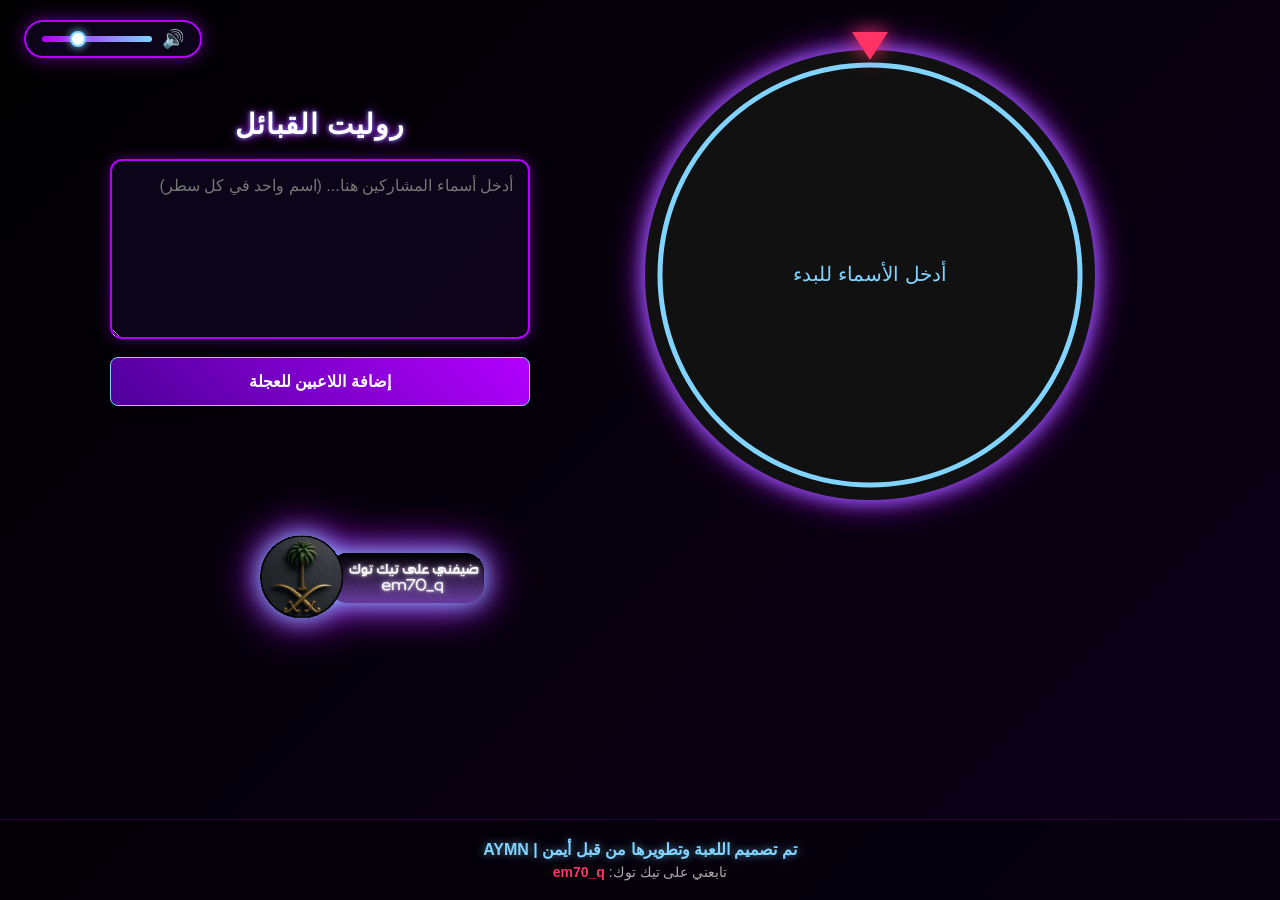
==== index.html @ 07f9f460 "Add files via upload" ====
<!DOCTYPE html>
<html lang="ar" dir="rtl">
<head>
    <meta charset="UTF-8">
    <meta name="viewport" content="width=device-width, initial-scale=1.0">
    <title>لعبة روليت القبائل الاحترافية</title>
    <link rel="stylesheet" href="style.css">
</head>
<body>
    <!-- الخلفية المتحركة (الجزيئات المتطايرة) -->
    <div class="particles" id="particles"></div>

    <!-- طبقة الإيموجي العائم (فرح / حزن) -->
    <div class="emoji-float-layer" id="emoji-float-layer"></div>

    <!-- الشعار العائم -->
    <img src="logo.png" alt="شعار اللعبة" class="floating-logo" id="floating-logo">

    <!-- متحكم مستوى الصوت -->
    <div class="volume-control" id="volume-control">
        <span class="volume-icon" id="volume-icon">🔊</span>
        <input type="range" id="volume-slider" class="volume-slider" min="0" max="100" value="70" aria-label="مستوى الصوت">
    </div>

    <main class="game-container">
        <!-- قسم العجلة -->
        <section class="wheel-section">
            <div class="wheel-wrapper">
                <div class="arrow"></div>
                <canvas id="wheel" width="450" height="450"></canvas>
                <button id="spin-btn" class="hidden" aria-label="تدوير العجلة">تدوير</button>
            </div>
        </section>

        <!-- قسم التحكم والأسماء -->
        <section class="controls-section">
            <h1 class="game-title">روليت القبائل</h1>

            <textarea id="names-input" placeholder="أدخل أسماء المشاركين هنا... (اسم واحد في كل سطر)"></textarea>

            <div class="buttons-group">
                <button id="add-btn" class="btn btn-primary">إضافة اللاعبين للعجلة</button>
                <button id="start-btn" class="btn btn-success hidden">بدء الجولة</button>
                <button id="shuffle-btn" class="btn btn-secondary hidden">إعادة ترتيب عشوائي</button>
                <button id="reset-btn" class="btn btn-danger hidden">إعادة تعيين الجميع</button>
            </div>

            <p id="player-count" class="player-count"></p>
        </section>
    </main>

    <!-- الشريط الجانبي الدائم (يظهر بعد بدء الجولة ويحتضن حقل الأسماء وزر الإضافة) -->
    <aside id="game-sidebar" class="game-sidebar hidden">
        <h3>إدارة اللاعبين</h3>
    </aside>

    <!-- نافذة القبائل (إقصاء / إرجاع) -->
    <div id="modal" class="modal" role="dialog" aria-modal="true">
        <div class="modal-content">
            <h2 id="modal-title">اختر قبيلة</h2>
            <p id="modal-subtitle" class="modal-subtitle"></p>
            <div id="tribes-container" class="tribes-grid"></div>
            <div id="modal-actions" class="modal-actions"></div>
        </div>
    </div>

    <!-- نافذة تأثيرات الفرح / الحزن -->
    <div id="effect-overlay" class="effect-overlay">
        <div id="effect-content" class="effect-content"></div>
    </div>

    <!-- نافذة إعلان الفائز النهائي -->
    <div id="winner-overlay" class="effect-overlay">
        <div class="winner-card-pro">
            <div class="trophy">🏆</div>
            <p class="winner-label">الفائز النهائي</p>
            <h2 id="winner-name"></h2>
            <div class="winner-divider"></div>
            <div class="eliminator-box">
                <p id="winner-eliminator"></p>
            </div>
            <button id="play-again-btn" class="btn btn-primary">لعبة جديدة</button>
        </div>
    </div>

    <!-- صندوق الرسائل السريعة (بديل التنبيهات الافتراضية) -->
    <div id="toast" class="toast"></div>

    <footer>
        <p class="signature">تم تصميم اللعبة وتطويرها من قبل أيمن | AYMN</p>
        <p class="tiktok">تابعني على تيك توك: <span class="username">em70_q</span></p>
    </footer>

    <script src="script.js"></script>
</body>
</html>
---- style.css ----
* {
    box-sizing: border-box;
    margin: 0;
    padding: 0;
    font-family: 'Segoe UI', Tahoma, Geneva, Verdana, sans-serif;
}

html, body {
    height: 100%;
}

body {
    background: linear-gradient(135deg, #000000, #1a0033, #000000);
    background-size: 400% 400%;
    animation: gradientBG 15s ease infinite;
    color: #80d4ff;
    min-height: 100vh;
    display: flex;
    flex-direction: column;
    align-items: center;
    justify-content: space-between;
    overflow-x: hidden;
    position: relative;
}

@keyframes gradientBG {
    0% { background-position: 0% 50%; }
    50% { background-position: 100% 50%; }
    100% { background-position: 0% 50%; }
}

.hidden { display: none !important; }

/* جزيئات الخلفية المتحركة */
.particles {
    position: fixed;
    top: 0;
    left: 0;
    width: 100%;
    height: 100%;
    pointer-events: none;
    z-index: 1;
    overflow: hidden;
}

.particle {
    position: absolute;
    bottom: -20px;
    background: rgba(128, 212, 255, 0.55);
    border-radius: 50%;
    animation: floatUp linear infinite;
    box-shadow: 0 0 6px rgba(179, 0, 255, 0.7);
}

@keyframes floatUp {
    0%   { transform: translateY(0) scale(0); opacity: 0; }
    10%  { opacity: 0.9; }
    90%  { opacity: 0.6; }
    100% { transform: translateY(-110vh) scale(1); opacity: 0; }
}

/* ============================================================
   الشعار العائم (أسفل يسار الصفحة - بحجم مكبّر 2.5x إضافية)
   ============================================================ */
.floating-logo {
    position: fixed;
    bottom: 130px;
    left: 24px;
    width: 825px;
    max-width: 55vw;
    height: auto;
    z-index: 45;
    border-radius: 50%;
    pointer-events: none;
    filter: drop-shadow(0 0 12px #80d4ff) drop-shadow(0 0 20px #b300ff);
    animation: logoFloat 4s ease-in-out infinite, logoPulse 3s ease-in-out infinite;
}

@keyframes logoFloat {
    0%, 100% { transform: translateY(0) rotate(0deg); }
    50%      { transform: translateY(-16px) rotate(2deg); }
}

@keyframes logoPulse {
    0%, 100% { filter: drop-shadow(0 0 12px #80d4ff) drop-shadow(0 0 18px #b300ff); }
    50%      { filter: drop-shadow(0 0 22px #80d4ff) drop-shadow(0 0 32px #b300ff); }
}

/* ============================================================
   طبقة الإيموجي العائم (فرح / حزن) - تظهر لمدة 3 ثوانٍ
   ============================================================ */
.emoji-float-layer {
    position: fixed;
    top: 0;
    left: 0;
    width: 100%;
    height: 100%;
    pointer-events: none;
    z-index: 250;
    overflow: hidden;
}

.floating-emoji {
    position: absolute;
    bottom: -60px;
    opacity: 0;
    animation-name: emojiFloat;
    animation-timing-function: ease-in;
    animation-fill-mode: forwards;
    filter: drop-shadow(0 0 6px rgba(0,0,0,0.4));
}

@keyframes emojiFloat {
    0%   { transform: translateY(0) translateX(0) rotate(0deg); opacity: 0; }
    12%  { opacity: 1; }
    80%  { opacity: 1; }
    100% { transform: translateY(-105vh) translateX(var(--drift, 0px)) rotate(25deg); opacity: 0; }
}

/* ============================================================
   متحكم مستوى الصوت
   ============================================================ */
.volume-control {
    position: fixed;
    top: 20px;
    left: 24px;
    display: flex;
    align-items: center;
    gap: 10px;
    background: rgba(15, 5, 30, 0.85);
    border: 2px solid #b300ff;
    border-radius: 30px;
    padding: 8px 16px;
    box-shadow: 0 0 20px rgba(179, 0, 255, 0.5);
    z-index: 60;
}

.volume-icon {
    font-size: 18px;
    line-height: 1;
}

.volume-slider {
    -webkit-appearance: none;
    appearance: none;
    width: 110px;
    height: 6px;
    border-radius: 4px;
    background: linear-gradient(90deg, #b300ff, #80d4ff);
    outline: none;
    cursor: pointer;
}

.volume-slider::-webkit-slider-thumb {
    -webkit-appearance: none;
    appearance: none;
    width: 16px;
    height: 16px;
    border-radius: 50%;
    background: #fff;
    border: 2px solid #80d4ff;
    box-shadow: 0 0 8px #80d4ff;
    cursor: pointer;
}

.volume-slider::-moz-range-thumb {
    width: 16px;
    height: 16px;
    border-radius: 50%;
    background: #fff;
    border: 2px solid #80d4ff;
    box-shadow: 0 0 8px #80d4ff;
    cursor: pointer;
    border: none;
}

@media (max-width: 900px) {
    .volume-control {
        top: 10px;
        left: 10px;
        padding: 6px 12px;
    }
    .volume-slider {
        width: 80px;
    }
}
.game-container {
    display: flex;
    flex-wrap: wrap;
    width: 92%;
    max-width: 1100px;
    margin: 30px auto;
    padding: 20px;
    gap: 40px;
    z-index: 2;
    align-items: center;
    justify-content: center;
}

/* قسم العجلة */
.wheel-section {
    flex: 1 1 450px;
    display: flex;
    justify-content: center;
    align-items: center;
}

.wheel-wrapper {
    position: relative;
    width: min(450px, 90vw);
    height: min(450px, 90vw);
}

#wheel {
    width: 100%;
    height: 100%;
    border-radius: 50%;
    box-shadow: 0 0 35px #b300ff, 0 0 18px #80d4ff;
    background-color: #111;
}

.arrow {
    position: absolute;
    top: -18px;
    left: 50%;
    transform: translateX(-50%);
    width: 0;
    height: 0;
    border-left: 18px solid transparent;
    border-right: 18px solid transparent;
    border-top: 28px solid #ff3366;
    z-index: 10;
    filter: drop-shadow(0 0 10px #ff3366);
}

#spin-btn {
    position: absolute;
    top: 50%;
    left: 50%;
    transform: translate(-50%, -50%);
    width: 90px;
    height: 90px;
    border-radius: 50%;
    background: radial-gradient(circle, #b300ff, #1a0033);
    border: 3px solid #80d4ff;
    color: #fff;
    font-size: 18px;
    font-weight: bold;
    cursor: pointer;
    box-shadow: 0 0 20px #80d4ff;
    z-index: 5;
    transition: transform 0.2s, box-shadow 0.2s, opacity 0.2s;
}

#spin-btn:hover:not(:disabled) {
    transform: translate(-50%, -50%) scale(1.08);
    box-shadow: 0 0 32px #b300ff;
}

#spin-btn:disabled {
    opacity: 0.55;
    cursor: not-allowed;
}

/* قسم التحكم */
.controls-section {
    flex: 1 1 380px;
    max-width: 420px;
    display: flex;
    flex-direction: column;
    gap: 18px;
}

.game-title {
    text-align: center;
    font-size: 28px;
    letter-spacing: 1px;
    color: #fff;
    text-shadow: 0 0 12px #b300ff, 0 0 4px #80d4ff;
}

#names-input {
    width: 100%;
    height: 180px;
    background: rgba(15, 5, 30, 0.8);
    border: 2px solid #b300ff;
    border-radius: 12px;
    color: #80d4ff;
    padding: 15px;
    font-size: 16px;
    resize: vertical;
    box-shadow: 0 0 15px rgba(179, 0, 255, 0.4);
    outline: none;
    transition: box-shadow 0.3s, border-color 0.3s, height 0.3s, font-size 0.3s;
    text-align: right;
}

#names-input:focus {
    border-color: #80d4ff;
    box-shadow: 0 0 25px rgba(128, 212, 255, 0.7);
}

.player-count {
    text-align: center;
    font-size: 14px;
    color: #b8e8ff;
    min-height: 18px;
}

.buttons-group {
    display: flex;
    flex-direction: column;
    gap: 12px;
}

/* أزرار عامة */
.btn {
    padding: 14px;
    font-size: 16px;
    font-weight: bold;
    border: none;
    border-radius: 8px;
    cursor: pointer;
    transition: transform 0.2s ease, box-shadow 0.2s ease;
    box-shadow: 0 4px 15px rgba(0,0,0,0.4);
    color: #fff;
}

.btn:disabled {
    opacity: 0.5;
    cursor: not-allowed;
    transform: none !important;
}

.btn-primary { background: linear-gradient(45deg, #4d0099, #b300ff); border: 1px solid #80d4ff; }
.btn-primary:hover:not(:disabled) { box-shadow: 0 0 20px #b300ff; transform: translateY(-2px); }

.btn-success { background: linear-gradient(45deg, #006622, #00cc44); }
.btn-success:hover:not(:disabled) { box-shadow: 0 0 20px #00cc44; transform: translateY(-2px); }

.btn-secondary { background: linear-gradient(45deg, #222, #555); border: 1px solid #80d4ff; }
.btn-secondary:hover:not(:disabled) { box-shadow: 0 0 15px #80d4ff; transform: translateY(-2px); }

.btn-danger { background: linear-gradient(45deg, #800000, #ff3333); }
.btn-danger:hover:not(:disabled) { box-shadow: 0 0 20px #ff3333; transform: translateY(-2px); }

.btn-skip {
    background: linear-gradient(45deg, #333, #666);
    border: 1px solid #80d4ff;
    width: 100%;
}
.btn-skip:hover:not(:disabled) {
    box-shadow: 0 0 16px #80d4ff;
    transform: translateY(-2px);
}

/* ============================================================
   الشريط الجانبي الدائم أثناء الجولة
   ============================================================ */
.game-sidebar {
    position: fixed;
    top: 100px;
    right: 24px;
    width: 240px;
    max-height: 65vh;
    overflow-y: auto;
    background: rgba(15, 5, 30, 0.88);
    border: 2px solid #b300ff;
    border-radius: 14px;
    padding: 16px;
    box-shadow: 0 0 25px rgba(179, 0, 255, 0.5);
    z-index: 40;
    display: flex;
    flex-direction: column;
    gap: 10px;
}

.game-sidebar h3 {
    text-align: center;
    font-size: 15px;
    color: #fff;
    text-shadow: 0 0 8px #b300ff;
    margin-bottom: 4px;
}

.game-sidebar #names-input {
    height: 120px;
    font-size: 13px;
    padding: 8px;
}

.game-sidebar #add-btn {
    padding: 10px;
    font-size: 13px;
}

/* النوافذ المنبثقة (القبائل) */
.modal {
    display: none;
    position: fixed;
    top: 0; left: 0; width: 100%; height: 100%;
    background: rgba(0,0,0,0.85);
    z-index: 100;
    justify-content: center;
    align-items: center;
    padding: 20px;
}

.modal-content {
    background: #110022;
    border: 3px solid #b300ff;
    box-shadow: 0 0 35px #b300ff;
    padding: 30px;
    border-radius: 16px;
    max-width: 620px;
    width: 100%;
    max-height: 85vh;
    overflow-y: auto;
    text-align: center;
    animation: popIn 0.25s ease;
}

@keyframes popIn {
    from { transform: scale(0.85); opacity: 0; }
    to   { transform: scale(1); opacity: 1; }
}

.modal-subtitle {
    margin-top: 8px;
    font-size: 14px;
    color: #b8e8ff;
    opacity: 0.85;
}

.tribes-grid {
    display: grid;
    grid-template-columns: repeat(auto-fill, minmax(115px, 1fr));
    gap: 15px;
    margin-top: 20px;
}

.tribe-card {
    background: #220044;
    border: 2px solid #80d4ff;
    padding: 15px 8px;
    border-radius: 8px;
    cursor: pointer;
    font-weight: bold;
    font-size: 14px;
    transition: transform 0.15s ease, background 0.15s ease, color 0.15s ease;
}

.tribe-card:hover {
    background: #80d4ff;
    color: #000;
    transform: scale(1.05);
}

.modal-actions {
    margin-top: 6px;
}

/* تأثيرات الفرح والحزن */
.effect-overlay {
    display: none;
    position: fixed;
    top: 0; left: 0; width: 100%; height: 100%;
    z-index: 200;
    justify-content: center;
    align-items: center;
    background: rgba(0,0,0,0.9);
    padding: 20px;
    text-align: center;
}

.effect-content {
    font-size: 32px;
    font-weight: bold;
    text-align: center;
    padding: 20px;
    border-radius: 12px;
    max-width: 90%;
}

.sad-effect { color: #ff3333; text-shadow: 0 0 20px #ff3333; animation: shake 0.4s infinite; }
.joy-effect { color: #00ff66; text-shadow: 0 0 20px #00ff66; animation: bounce 0.5s infinite; }

@keyframes shake {
    0%, 100% { transform: translateX(0); }
    25% { transform: translateX(-8px) rotate(-1deg); }
    75% { transform: translateX(8px) rotate(1deg); }
}

@keyframes bounce {
    0%, 100% { transform: translateY(0) scale(1); }
    50% { transform: translateY(-18px) scale(1.05); }
}

/* ============================================================
   بطاقة الفوز الاحترافية
   ============================================================ */
.winner-card-pro {
    text-align: center;
    padding: 50px 40px;
    border-radius: 22px;
    max-width: 480px;
    width: 100%;
    background: linear-gradient(160deg, rgba(26,0,51,0.97), rgba(8,0,18,0.98));
    border: 3px solid #ffd700;
    box-shadow: 0 0 50px #ffd700, 0 0 30px #b300ff inset;
    animation: popIn 0.45s ease, winnerGlow 2.6s ease-in-out infinite;
}

@keyframes winnerGlow {
    0%, 100% { box-shadow: 0 0 45px #ffd700, 0 0 25px #b300ff inset; }
    50%      { box-shadow: 0 0 80px #ffd700, 0 0 45px #b300ff inset; }
}

.trophy {
    font-size: 74px;
    margin-bottom: 6px;
    animation: bounce 1s infinite;
}

.winner-label {
    font-size: 14px;
    letter-spacing: 4px;
    color: #80d4ff;
    text-transform: uppercase;
    margin-bottom: 8px;
    opacity: 0.9;
}

#winner-name {
    font-size: 40px;
    color: #ffd700;
    text-shadow: 0 0 25px #ffd700, 0 0 10px #b300ff;
}

.winner-divider {
    width: 55%;
    height: 1px;
    margin: 20px auto;
    background: linear-gradient(90deg, transparent, #b300ff, transparent);
}

.eliminator-box {
    background: rgba(179, 0, 255, 0.12);
    border: 1px solid rgba(128, 212, 255, 0.4);
    border-radius: 10px;
    padding: 12px 16px;
    margin-bottom: 26px;
}

#winner-eliminator {
    font-size: 17px;
    color: #80d4ff;
}

/* صندوق الرسائل السريعة */
.toast {
    position: fixed;
    bottom: 90px;
    left: 50%;
    transform: translateX(-50%) translateY(20px);
    background: #1a0033;
    border: 2px solid #b300ff;
    box-shadow: 0 0 20px rgba(179,0,255,0.6);
    color: #80d4ff;
    padding: 12px 24px;
    border-radius: 10px;
    font-size: 15px;
    font-weight: bold;
    z-index: 300;
    opacity: 0;
    pointer-events: none;
    transition: opacity 0.3s ease, transform 0.3s ease;
    text-align: center;
    max-width: 90%;
}

.toast.show {
    opacity: 1;
    transform: translateX(-50%) translateY(0);
}

/* التذييل */
footer {
    width: 100%;
    text-align: center;
    padding: 20px;
    z-index: 2;
    background: rgba(0, 0, 0, 0.4);
    border-top: 1px solid rgba(179, 0, 255, 0.2);
}

.signature {
    font-size: 16px;
    font-weight: bold;
    color: #80d4ff;
    text-shadow: 0 0 8px rgba(128, 212, 255, 0.6);
}

.tiktok {
    font-size: 14px;
    margin-top: 5px;
    color: #aaa;
}

.tiktok .username {
    color: #ff3366;
    font-weight: bold;
}

/* تجاوب مع الشاشات الصغيرة */
@media (max-width: 900px) {
    .floating-logo {
        bottom: 80px;
        left: 12px;
        width: 480px;
        max-width: 65vw;
    }
    .game-sidebar {
        position: static;
        width: 100%;
        max-width: 420px;
        margin: 20px auto 0;
        top: auto;
        right: auto;
    }
}

@media (max-width: 720px) {
    .game-container {
        flex-direction: column;
        gap: 25px;
        margin: 15px auto;
    }
    .game-title { font-size: 22px; }
    .tribes-grid { grid-template-columns: repeat(2, 1fr); }
    #winner-name { font-size: 28px; }
    .effect-content { font-size: 24px; }
    .winner-card-pro { padding: 34px 22px; }
}
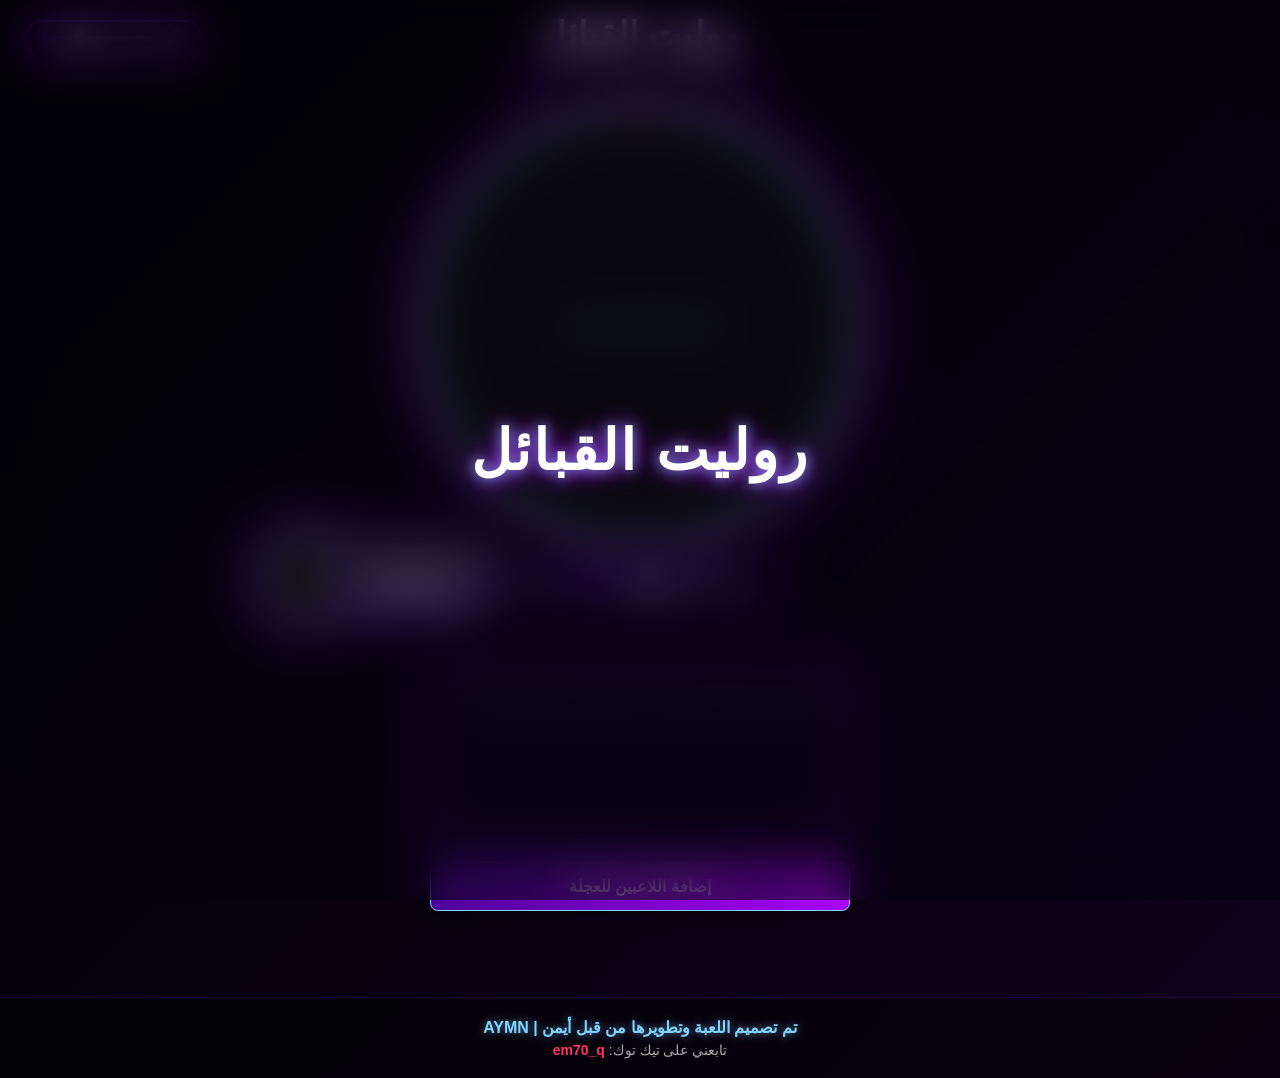
==== commit 58c7b101: "Add files via upload" ====
--- a/index.html
+++ b/index.html
@@ -7,6 +7,17 @@
     <link rel="stylesheet" href="style.css">
 </head>
 <body>
+    <!-- شاشة الافتتاح الاحترافية (تظهر عند فتح الرابط ثم تتلاشى) -->
+    <div class="intro-overlay" id="intro-overlay">
+        <h1 class="intro-title" id="intro-title">روليت القبائل</h1>
+    </div>
+
+    <!-- شريط إعلان الفائز الضخم (يظهر أعلى الشاشة فوق لوحة اللاعبين) -->
+    <div class="winner-banner" id="winner-banner">
+        <span class="winner-banner-label">🏆 الفائز</span>
+        <span class="winner-banner-name" id="winner-banner-name"></span>
+    </div>
+
     <!-- الخلفية المتحركة (الجزيئات المتطايرة) -->
     <div class="particles" id="particles"></div>
 
@@ -22,27 +33,50 @@
         <input type="range" id="volume-slider" class="volume-slider" min="0" max="100" value="70" aria-label="مستوى الصوت">
     </div>
 
+    <!-- الترويسة العلوية: عنوان اللعبة + اسم الستريمر -->
+    <header class="top-header" id="top-header">
+        <h1 class="game-title" id="game-title">روليت القبائل</h1>
+        <input
+            type="text"
+            id="streamer-name-input"
+            class="streamer-name-input"
+            placeholder="اسم الستريمر (اختياري)"
+            maxlength="24"
+            aria-label="اسم الستريمر">
+    </header>
+
+    <!-- طبقة العجلة القابلة للسحب - تظهر في منتصف الشاشة أسفل العنوان مباشرة،
+         ويمكن للستريمر سحبها لأي مكان يناسب تخطيط بثه المباشر -->
+    <div class="wheel-drag-layer" id="wheel-drag-layer">
+        <div class="wheel-wrapper">
+            <div class="arrow"></div>
+            <canvas id="wheel" width="450" height="450"></canvas>
+            <button id="spin-btn" class="hidden" aria-label="تدوير العجلة">تدوير</button>
+        </div>
+
+        <!-- متحكم تكبير/تصغير العجلة (يعمل حتى بعد بدء الجولة، ويتحرك مع العجلة) -->
+        <div class="wheel-scale-control" id="wheel-scale-control">
+            <span class="scale-icon">🔍</span>
+            <input type="range" id="wheel-scale-slider" class="wheel-scale-slider" min="60" max="150" value="100" aria-label="حجم العجلة">
+            <span class="scale-icon">🔎</span>
+        </div>
+    </div>
+
+    <!-- الشريط الجانبي الأيسر: أزرار إعادة الترتيب وإعادة التعيين -->
+    <aside id="left-controls" class="left-controls hidden">
+        <h3>أدوات التحكم</h3>
+        <button id="shuffle-btn" class="btn btn-secondary hidden">إعادة ترتيب عشوائي</button>
+        <button id="reset-btn" class="btn btn-danger hidden">إعادة تعيين الجميع</button>
+    </aside>
+
     <main class="game-container">
-        <!-- قسم العجلة -->
-        <section class="wheel-section">
-            <div class="wheel-wrapper">
-                <div class="arrow"></div>
-                <canvas id="wheel" width="450" height="450"></canvas>
-                <button id="spin-btn" class="hidden" aria-label="تدوير العجلة">تدوير</button>
-            </div>
-        </section>
-
         <!-- قسم التحكم والأسماء -->
         <section class="controls-section">
-            <h1 class="game-title">روليت القبائل</h1>
-
             <textarea id="names-input" placeholder="أدخل أسماء المشاركين هنا... (اسم واحد في كل سطر)"></textarea>
 
             <div class="buttons-group">
                 <button id="add-btn" class="btn btn-primary">إضافة اللاعبين للعجلة</button>
                 <button id="start-btn" class="btn btn-success hidden">بدء الجولة</button>
-                <button id="shuffle-btn" class="btn btn-secondary hidden">إعادة ترتيب عشوائي</button>
-                <button id="reset-btn" class="btn btn-danger hidden">إعادة تعيين الجميع</button>
             </div>
 
             <p id="player-count" class="player-count"></p>
@@ -57,6 +91,7 @@
     <!-- نافذة القبائل (إقصاء / إرجاع) -->
     <div id="modal" class="modal" role="dialog" aria-modal="true">
         <div class="modal-content">
+            <h1 id="modal-chooser-name" class="modal-chooser-name"></h1>
             <h2 id="modal-title">اختر قبيلة</h2>
             <p id="modal-subtitle" class="modal-subtitle"></p>
             <div id="tribes-container" class="tribes-grid"></div>
--- a/style.css
+++ b/style.css
@@ -30,6 +30,100 @@
 }
 
 .hidden { display: none !important; }
+
+/* ============================================================
+   شاشة الافتتاح الاحترافية (Blurred Intro Screen)
+   ============================================================ */
+.intro-overlay {
+    position: fixed;
+    inset: 0;
+    z-index: 9999;
+    display: flex;
+    align-items: center;
+    justify-content: center;
+    background: rgba(5, 0, 15, 0.55);
+    -webkit-backdrop-filter: blur(22px);
+    backdrop-filter: blur(22px);
+    transition: opacity 1s ease, -webkit-backdrop-filter 1s ease, backdrop-filter 1s ease;
+}
+
+.intro-overlay.fade-out {
+    opacity: 0;
+    -webkit-backdrop-filter: blur(0px);
+    backdrop-filter: blur(0px);
+    pointer-events: none;
+}
+
+.intro-title {
+    font-size: 56px;
+    font-weight: 800;
+    color: #fff;
+    text-align: center;
+    padding: 0 24px;
+    letter-spacing: 2px;
+    text-shadow: 0 0 28px #b300ff, 0 0 14px #80d4ff;
+    opacity: 0;
+    transform: translateY(18px) scale(0.9);
+    transition: opacity 1.1s ease, transform 1.1s cubic-bezier(0.22, 1, 0.36, 1);
+}
+
+.intro-title.show {
+    opacity: 1;
+    transform: translateY(0) scale(1);
+}
+
+@media (max-width: 720px) {
+    .intro-title { font-size: 34px; }
+}
+
+/* ============================================================
+   شريط إعلان الفائز الضخم (أعلى الشاشة، فوق لوحة اللاعبين)
+   ============================================================ */
+.winner-banner {
+    position: fixed;
+    top: 18px;
+    left: 50%;
+    z-index: 55;
+    display: flex;
+    flex-direction: column;
+    align-items: center;
+    gap: 6px;
+    opacity: 0;
+    pointer-events: none;
+    transform: translateX(-50%) translateY(-30px) scale(0.9);
+    transition: opacity 0.7s ease, transform 0.7s cubic-bezier(0.34, 1.56, 0.64, 1);
+}
+
+.winner-banner.show {
+    opacity: 1;
+    transform: translateX(-50%) translateY(0) scale(1);
+}
+
+.winner-banner-label {
+    font-size: 14px;
+    letter-spacing: 4px;
+    color: #ffd700;
+    text-transform: uppercase;
+    text-shadow: 0 0 10px rgba(255, 215, 0, 0.6);
+}
+
+.winner-banner-name {
+    font-size: 58px;
+    font-weight: 900;
+    color: #ffd700;
+    text-align: center;
+    line-height: 1.15;
+    text-shadow: 0 0 32px #ffd700, 0 0 16px #b300ff;
+}
+
+@media (max-width: 900px) {
+    .winner-banner-name { font-size: 40px; }
+}
+
+@media (max-width: 480px) {
+    .winner-banner-name { font-size: 28px; }
+    .winner-banner { top: 8px; }
+}
 
 /* جزيئات الخلفية المتحركة */
 .particles {
@@ -197,18 +291,137 @@
     justify-content: center;
 }
 
-/* قسم العجلة */
-.wheel-section {
-    flex: 1 1 450px;
-    display: flex;
-    justify-content: center;
+/* ============================================================
+   الترويسة العلوية: عنوان اللعبة + اسم الستريمر
+   ============================================================ */
+.top-header {
+    position: fixed;
+    top: 14px;
+    left: 50%;
+    transform: translateX(-50%);
+    z-index: 50;
+    display: flex;
+    flex-direction: column;
     align-items: center;
+    gap: 10px;
+    text-align: center;
+    padding: 0 16px;
+    max-width: 90vw;
+}
+
+.streamer-name-input {
+    background: rgba(15, 5, 30, 0.85);
+    border: 2px solid #b300ff;
+    border-radius: 24px;
+    color: #80d4ff;
+    padding: 8px 20px;
+    font-size: 14px;
+    text-align: center;
+    outline: none;
+    width: 240px;
+    max-width: 60vw;
+    box-shadow: 0 0 14px rgba(179, 0, 255, 0.4);
+    transition: box-shadow 0.3s, border-color 0.3s;
+}
+
+.streamer-name-input:focus {
+    border-color: #80d4ff;
+    box-shadow: 0 0 22px rgba(128, 212, 255, 0.65);
+}
+
+.streamer-name-input::placeholder {
+    color: rgba(128, 212, 255, 0.55);
+}
+
+/* ============================================================
+   طبقة العجلة القابلة للسحب - تظهر في منتصف الشاشة أسفل الترويسة
+   مباشرة، وتتحول إلى تموضع "fixed" بالبكسل فور أول عملية سحب حتى
+   يمكن للستريمر وضعها في أي مكان يناسب تخطيط بثه المباشر
+   ============================================================ */
+.wheel-drag-layer {
+    display: flex;
+    flex-direction: column;
+    align-items: center;
+    width: fit-content;
+    margin: 100px auto 10px;
+    z-index: 8;
+    cursor: grab;
+    user-select: none;
+}
+
+.wheel-drag-layer.is-fixed {
+    z-index: 20;
+}
+
+.wheel-drag-layer.dragging {
+    cursor: grabbing;
 }
 
 .wheel-wrapper {
     position: relative;
     width: min(450px, 90vw);
     height: min(450px, 90vw);
+    transform-origin: center center;
+    transition: transform 0.25s ease;
+}
+
+/* ============================================================
+   متحكم تكبير/تصغير العجلة المباشر (يعمل أثناء البث والجولة الجارية)
+   ============================================================ */
+.wheel-scale-control {
+    display: flex;
+    align-items: center;
+    gap: 10px;
+    margin-top: 18px;
+    background: rgba(15, 5, 30, 0.85);
+    border: 2px solid #b300ff;
+    border-radius: 30px;
+    padding: 8px 18px;
+    box-shadow: 0 0 20px rgba(179, 0, 255, 0.5);
+    z-index: 6;
+}
+
+.scale-icon {
+    font-size: 16px;
+    line-height: 1;
+}
+
+.wheel-scale-slider {
+    -webkit-appearance: none;
+    appearance: none;
+    width: 160px;
+    height: 6px;
+    border-radius: 4px;
+    background: linear-gradient(90deg, #b300ff, #80d4ff);
+    outline: none;
+    cursor: pointer;
+}
+
+.wheel-scale-slider::-webkit-slider-thumb {
+    -webkit-appearance: none;
+    appearance: none;
+    width: 16px;
+    height: 16px;
+    border-radius: 50%;
+    background: #fff;
+    border: 2px solid #80d4ff;
+    box-shadow: 0 0 8px #80d4ff;
+    cursor: pointer;
+}
+
+.wheel-scale-slider::-moz-range-thumb {
+    width: 16px;
+    height: 16px;
+    border-radius: 50%;
+    background: #fff;
+    border: 2px solid #80d4ff;
+    box-shadow: 0 0 8px #80d4ff;
+    cursor: pointer;
+    border: none;
+}
+
+@media (max-width: 900px) {
+    .wheel-scale-slider { width: 110px; }
 }
 
 #wheel {
@@ -273,10 +486,10 @@
 
 .game-title {
     text-align: center;
-    font-size: 28px;
+    font-size: 34px;
     letter-spacing: 1px;
     color: #fff;
-    text-shadow: 0 0 12px #b300ff, 0 0 4px #80d4ff;
+    text-shadow: 0 0 16px #b300ff, 0 0 6px #80d4ff;
 }
 
 #names-input {
@@ -355,6 +568,33 @@
 }
 
 /* ============================================================
+   الشريط الجانبي الأيسر - أزرار إعادة الترتيب وإعادة التعيين
+   ============================================================ */
+.left-controls {
+    position: fixed;
+    top: 110px;
+    left: 24px;
+    width: 230px;
+    background: rgba(15, 5, 30, 0.88);
+    border: 2px solid #b300ff;
+    border-radius: 14px;
+    padding: 16px;
+    box-shadow: 0 0 25px rgba(179, 0, 255, 0.5);
+    z-index: 40;
+    display: flex;
+    flex-direction: column;
+    gap: 12px;
+}
+
+.left-controls h3 {
+    text-align: center;
+    font-size: 15px;
+    color: #fff;
+    text-shadow: 0 0 8px #b300ff;
+    margin-bottom: 4px;
+}
+
+/* ============================================================
    الشريط الجانبي الدائم أثناء الجولة
    ============================================================ */
 .game-sidebar {
@@ -410,14 +650,33 @@
     background: #110022;
     border: 3px solid #b300ff;
     box-shadow: 0 0 35px #b300ff;
-    padding: 30px;
-    border-radius: 16px;
-    max-width: 620px;
+    padding: 38px;
+    border-radius: 18px;
+    max-width: 780px;
     width: 100%;
-    max-height: 85vh;
+    max-height: 88vh;
     overflow-y: auto;
     text-align: center;
     animation: popIn 0.25s ease;
+}
+
+.modal-chooser-name {
+    font-size: 44px;
+    font-weight: 900;
+    color: #ffd700;
+    text-shadow: 0 0 30px #ffd700, 0 0 16px #b300ff, 0 0 6px #80d4ff;
+    letter-spacing: 1px;
+    margin-bottom: 10px;
+    line-height: 1.15;
+}
+
+.modal-chooser-name:empty {
+    display: none;
+    margin-bottom: 0;
+}
+
+#modal-title {
+    font-size: 26px;
 }
 
 @keyframes popIn {
@@ -434,19 +693,19 @@
 
 .tribes-grid {
     display: grid;
-    grid-template-columns: repeat(auto-fill, minmax(115px, 1fr));
-    gap: 15px;
-    margin-top: 20px;
+    grid-template-columns: repeat(auto-fill, minmax(150px, 1fr));
+    gap: 18px;
+    margin-top: 22px;
 }
 
 .tribe-card {
     background: #220044;
     border: 2px solid #80d4ff;
-    padding: 15px 8px;
-    border-radius: 8px;
+    padding: 22px 12px;
+    border-radius: 10px;
     cursor: pointer;
     font-weight: bold;
-    font-size: 14px;
+    font-size: 17px;
     transition: transform 0.15s ease, background 0.15s ease, color 0.15s ease;
 }
 
@@ -628,6 +887,24 @@
         top: auto;
         right: auto;
     }
+    .left-controls {
+        position: static;
+        width: 100%;
+        max-width: 420px;
+        margin: 16px auto 0;
+        top: auto;
+        left: auto;
+    }
+    .wheel-drag-layer:not(.is-fixed) {
+        margin-top: 150px;
+    }
+}
+
+@media (max-width: 480px) {
+    .top-header { top: 8px; }
+    .game-title { font-size: 24px; }
+    .streamer-name-input { font-size: 13px; padding: 7px 14px; width: 200px; }
+    .modal-chooser-name { font-size: 30px; }
 }
 
 @media (max-width: 720px) {
@@ -637,7 +914,9 @@
         margin: 15px auto;
     }
     .game-title { font-size: 22px; }
-    .tribes-grid { grid-template-columns: repeat(2, 1fr); }
+    .tribes-grid { grid-template-columns: repeat(2, 1fr); gap: 12px; }
+    .tribe-card { padding: 16px 8px; font-size: 15px; }
+    .modal-content { padding: 24px; }
     #winner-name { font-size: 28px; }
     .effect-content { font-size: 24px; }
     .winner-card-pro { padding: 34px 22px; }
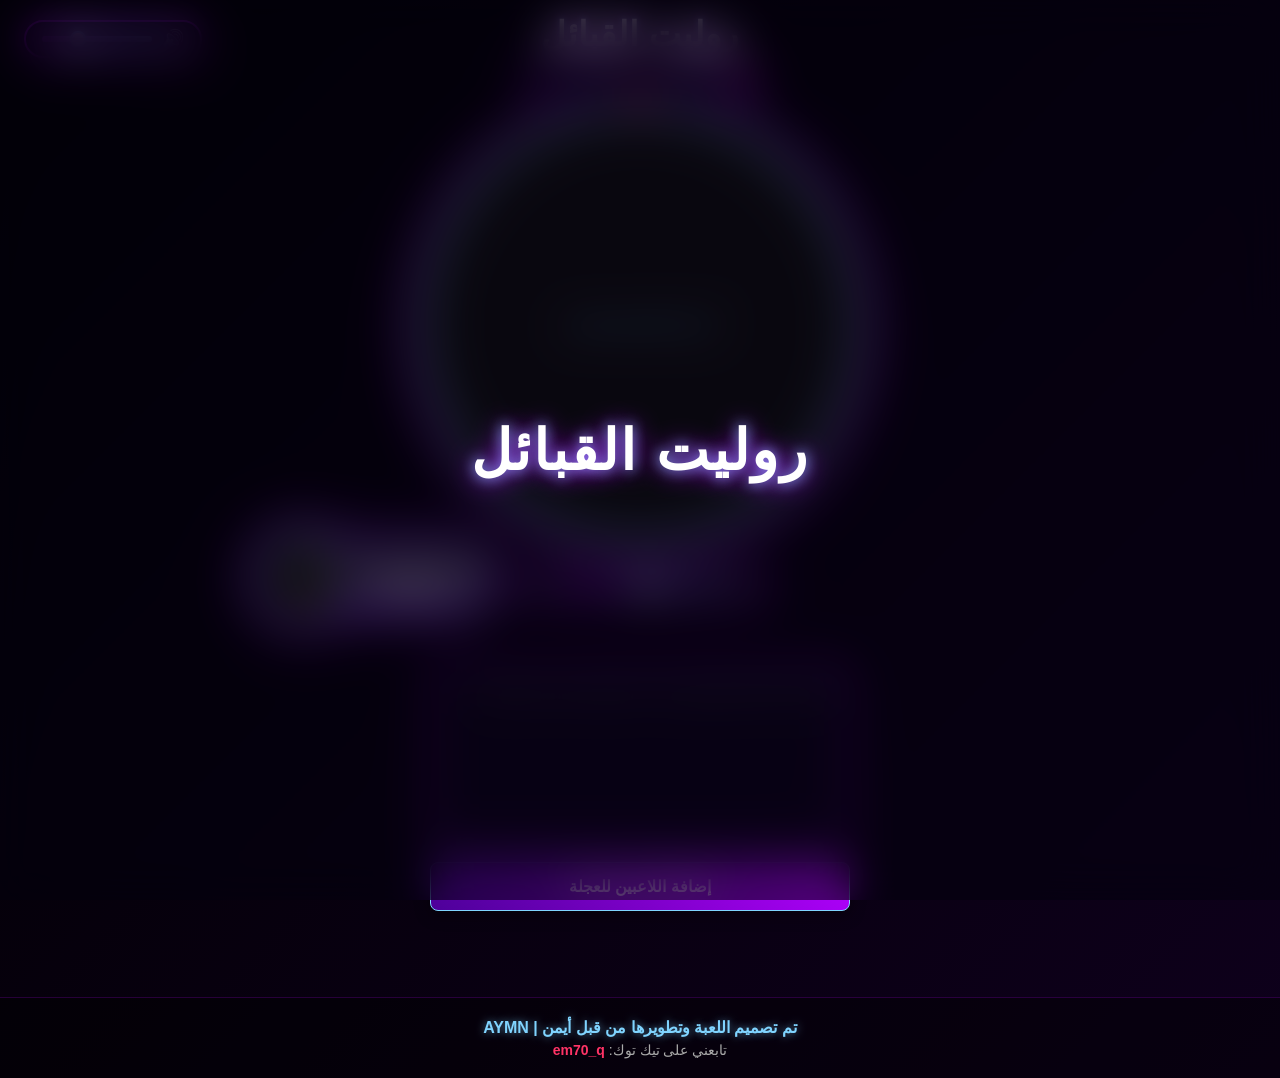
==== commit e089ea37: "Add files via upload" ====
--- a/index.html
+++ b/index.html
@@ -4,6 +4,9 @@
     <meta charset="UTF-8">
     <meta name="viewport" content="width=device-width, initial-scale=1.0">
     <title>لعبة روليت القبائل الاحترافية</title>
+    <link rel="preconnect" href="https://fonts.googleapis.com">
+    <link rel="preconnect" href="https://fonts.gstatic.com" crossorigin>
+    <link href="https://fonts.googleapis.com/css2?family=Audiowide&display=swap" rel="stylesheet">
     <link rel="stylesheet" href="style.css">
 </head>
 <body>
@@ -24,6 +27,9 @@
     <!-- طبقة الإيموجي العائم (فرح / حزن) -->
     <div class="emoji-float-layer" id="emoji-float-layer"></div>
 
+    <!-- طبقة فقاعات الاحتفال بالفائز -->
+    <div class="bubbles-layer" id="bubbles-layer"></div>
+
     <!-- الشعار العائم -->
     <img src="logo.png" alt="شعار اللعبة" class="floating-logo" id="floating-logo">
 
@@ -36,13 +42,16 @@
     <!-- الترويسة العلوية: عنوان اللعبة + اسم الستريمر -->
     <header class="top-header" id="top-header">
         <h1 class="game-title" id="game-title">روليت القبائل</h1>
-        <input
-            type="text"
-            id="streamer-name-input"
-            class="streamer-name-input"
-            placeholder="اسم الستريمر (اختياري)"
-            maxlength="24"
-            aria-label="اسم الستريمر">
+        <div class="streamer-name-wrapper" id="streamer-name-wrapper">
+            <input
+                type="text"
+                id="streamer-name-input"
+                class="streamer-name-input"
+                placeholder="اسم الستريمر (اختياري)"
+                maxlength="24"
+                aria-label="اسم الستريمر">
+            <button type="button" id="streamer-name-close" class="streamer-name-close" aria-label="إغلاق">&times;</button>
+        </div>
     </header>
 
     <!-- طبقة العجلة القابلة للسحب - تظهر في منتصف الشاشة أسفل العنوان مباشرة،
--- a/style.css
+++ b/style.css
@@ -309,6 +309,22 @@
     max-width: 90vw;
 }
 
+/* حاوية حقل اسم الستريمر + زر الإغلاق (X)
+   نُخفي هذه الحاوية بالشفافية (opacity) فقط بدل display:none، حتى تبقى
+   مساحتها محجوزة داخل .top-header ولا يتحرك العنوان أو أي عنصر آخر
+   في الصفحة عند إخفائها */
+.streamer-name-wrapper {
+    position: relative;
+    display: inline-flex;
+    transition: opacity 0.45s ease, transform 0.45s ease;
+}
+
+.streamer-name-wrapper.dismissed {
+    opacity: 0;
+    pointer-events: none;
+    transform: translateY(-6px) scale(0.97);
+}
+
 .streamer-name-input {
     background: rgba(15, 5, 30, 0.85);
     border: 2px solid #b300ff;
@@ -331,6 +347,76 @@
 
 .streamer-name-input::placeholder {
     color: rgba(128, 212, 255, 0.55);
+}
+
+/* زر الإغلاق (X) العائم بأعلى-يمين حقل اسم الستريمر، بلمسة نيون
+   بنفسجي/وردي متناسقة مع هوية الحاوية */
+.streamer-name-close {
+    position: absolute;
+    top: 4px;
+    right: 6px;
+    width: 20px;
+    height: 20px;
+    display: flex;
+    align-items: center;
+    justify-content: center;
+    background: rgba(20, 5, 35, 0.9);
+    border: 1px solid #ff2ee6;
+    border-radius: 50%;
+    color: #ff2ee6;
+    font-size: 13px;
+    line-height: 1;
+    cursor: pointer;
+    padding: 0;
+    box-shadow: 0 0 8px #ff2ee6, 0 0 4px #b300ff;
+    transition: box-shadow 0.25s ease, transform 0.2s ease, color 0.25s ease;
+    z-index: 2;
+}
+
+.streamer-name-close:hover {
+    box-shadow: 0 0 14px #ff2ee6, 0 0 9px #b300ff;
+    transform: scale(1.15);
+    color: #fff;
+}
+
+/* اسم الستريمر داخل العنوان - خط مميز يفصله بصرياً عن العنوان الرئيسي */
+.streamer-name-highlight {
+    font-family: 'Audiowide', 'Segoe UI', cursive;
+    color: #ff2ee6;
+    text-shadow: 0 0 12px #ff2ee6, 0 0 22px #b300ff, 0 0 4px #fff;
+    letter-spacing: 1px;
+}
+
+/* ============================================================
+   طبقة فقاعات الاحتفال بالفائز
+   ============================================================ */
+.bubbles-layer {
+    position: fixed;
+    top: 0;
+    left: 0;
+    width: 100%;
+    height: 100%;
+    pointer-events: none;
+    z-index: 210;
+    overflow: hidden;
+}
+
+.celebration-bubble {
+    position: absolute;
+    bottom: -60px;
+    border-radius: 50%;
+    background: radial-gradient(circle at 32% 28%, rgba(255,255,255,0.85), rgba(128,212,255,0.35) 45%, rgba(179,0,255,0.25) 100%);
+    border: 1px solid rgba(255, 255, 255, 0.5);
+    box-shadow: 0 0 10px rgba(128, 212, 255, 0.6), inset 0 0 8px rgba(255,255,255,0.5);
+    animation-name: bubbleRise;
+    animation-timing-function: ease-in;
+    animation-fill-mode: forwards;
+}
+
+@keyframes bubbleRise {
+    0%   { transform: translateX(0) translateY(0) scale(0.6); opacity: 0; }
+    10%  { opacity: 0.9; }
+    100% { transform: translateX(var(--bubble-drift, 0px)) translateY(-115vh) scale(1); opacity: 0; }
 }
 
 /* ============================================================
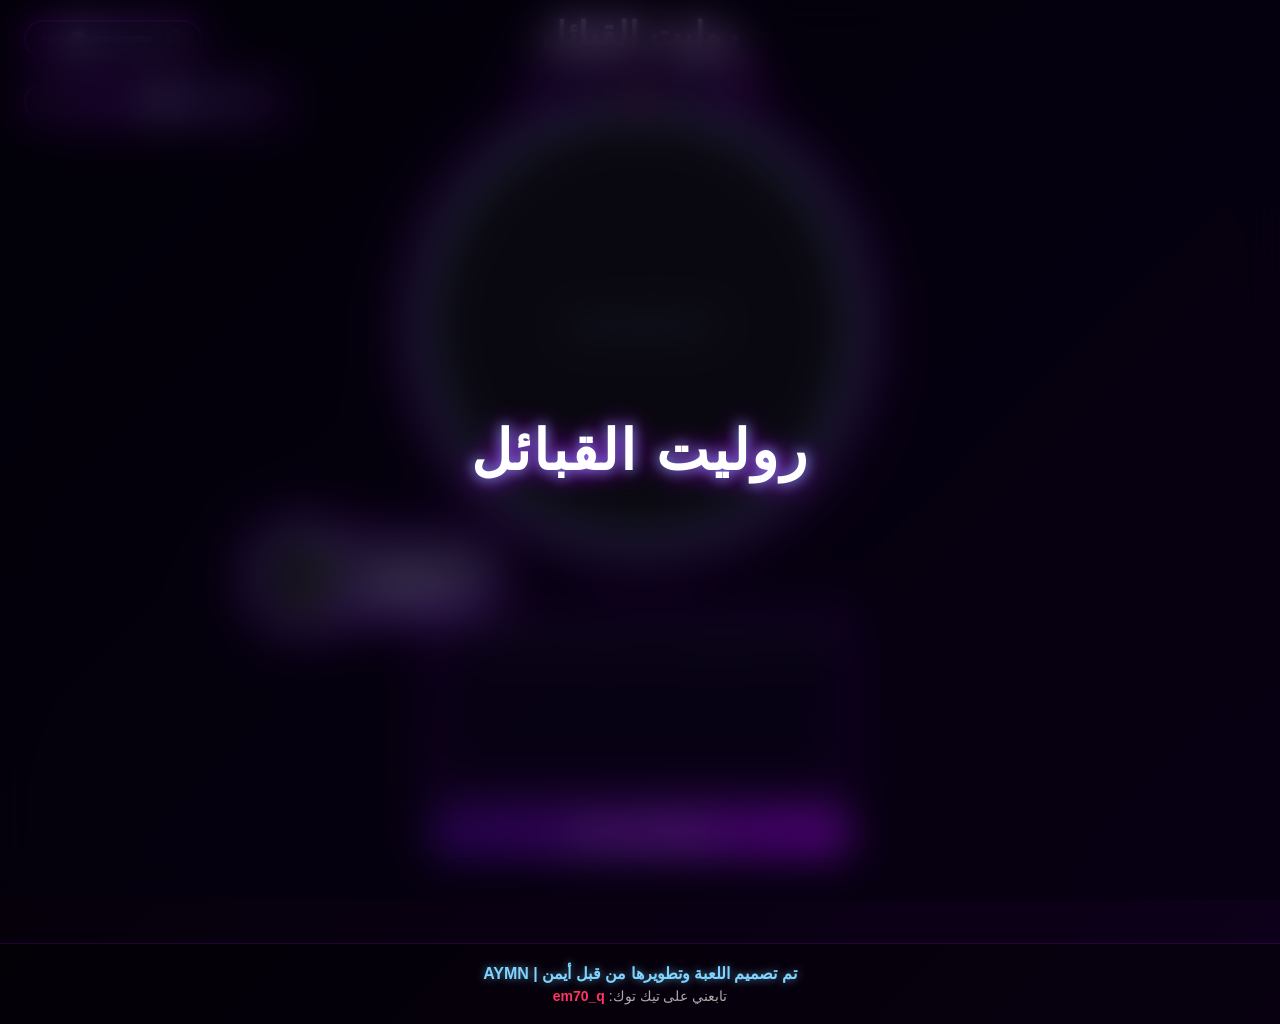
==== commit 4a49b849: "Add files via upload" ====
--- a/index.html
+++ b/index.html
@@ -39,6 +39,13 @@
         <input type="range" id="volume-slider" class="volume-slider" min="0" max="100" value="70" aria-label="مستوى الصوت">
     </div>
 
+    <!-- متحكم تكبير/تصغير العجلة - ثابت أسفل متحكم الصوت مباشرة في الزاوية العلوية -->
+    <div class="wheel-scale-control" id="wheel-scale-control">
+        <span class="scale-icon">🔍</span>
+        <input type="range" id="wheel-scale-slider" class="wheel-scale-slider" min="60" max="150" value="100" aria-label="حجم العجلة">
+        <span class="scale-icon">🔎</span>
+    </div>
+
     <!-- الترويسة العلوية: عنوان اللعبة + اسم الستريمر -->
     <header class="top-header" id="top-header">
         <h1 class="game-title" id="game-title">روليت القبائل</h1>
@@ -61,13 +68,6 @@
             <div class="arrow"></div>
             <canvas id="wheel" width="450" height="450"></canvas>
             <button id="spin-btn" class="hidden" aria-label="تدوير العجلة">تدوير</button>
-        </div>
-
-        <!-- متحكم تكبير/تصغير العجلة (يعمل حتى بعد بدء الجولة، ويتحرك مع العجلة) -->
-        <div class="wheel-scale-control" id="wheel-scale-control">
-            <span class="scale-icon">🔍</span>
-            <input type="range" id="wheel-scale-slider" class="wheel-scale-slider" min="60" max="150" value="100" aria-label="حجم العجلة">
-            <span class="scale-icon">🔎</span>
         </div>
     </div>
 
@@ -92,9 +92,10 @@
         </section>
     </main>
 
-    <!-- الشريط الجانبي الدائم (يظهر بعد بدء الجولة ويحتضن حقل الأسماء وزر الإضافة) -->
+    <!-- الشريط الجانبي الدائم (يظهر بعد إضافة اللاعبين ويحتضن قائمة اللاعبين الحية + حقل الأسماء وزر الإضافة) -->
     <aside id="game-sidebar" class="game-sidebar hidden">
         <h3>إدارة اللاعبين</h3>
+        <ul id="player-list-items" class="player-list-items"></ul>
     </aside>
 
     <!-- نافذة القبائل (إقصاء / إرجاع) -->
--- a/style.css
+++ b/style.css
@@ -455,16 +455,18 @@
    متحكم تكبير/تصغير العجلة المباشر (يعمل أثناء البث والجولة الجارية)
    ============================================================ */
 .wheel-scale-control {
+    position: fixed;
+    top: 84px;
+    left: 24px;
     display: flex;
     align-items: center;
     gap: 10px;
-    margin-top: 18px;
     background: rgba(15, 5, 30, 0.85);
     border: 2px solid #b300ff;
     border-radius: 30px;
     padding: 8px 18px;
     box-shadow: 0 0 20px rgba(179, 0, 255, 0.5);
-    z-index: 6;
+    z-index: 60;
 }
 
 .scale-icon {
@@ -507,6 +509,11 @@
 }
 
 @media (max-width: 900px) {
+    .wheel-scale-control {
+        top: 60px;
+        left: 10px;
+        padding: 6px 12px;
+    }
     .wheel-scale-slider { width: 110px; }
 }
 
@@ -720,6 +727,79 @@
     font-size: 13px;
 }
 
+/* ============================================================
+   قائمة اللاعبين الحية داخل الشريط الجانبي (مع زر حذف لكل لاعب)
+   ============================================================ */
+.player-list-items {
+    list-style: none;
+    display: flex;
+    flex-direction: column;
+    gap: 8px;
+    max-height: 260px;
+    overflow-y: auto;
+    padding: 0 2px 0 0;
+    margin: 0;
+}
+
+.player-list-items::-webkit-scrollbar {
+    width: 6px;
+}
+
+.player-list-items::-webkit-scrollbar-thumb {
+    background: #80d4ff;
+    border-radius: 4px;
+}
+
+.player-list-item {
+    display: flex;
+    align-items: center;
+    justify-content: space-between;
+    gap: 8px;
+    background: rgba(128, 212, 255, 0.08);
+    border: 1px solid rgba(128, 212, 255, 0.35);
+    border-radius: 8px;
+    padding: 6px 10px;
+    animation: popIn 0.2s ease;
+}
+
+.player-list-item-name {
+    font-size: 13px;
+    overflow: hidden;
+    text-overflow: ellipsis;
+    white-space: nowrap;
+}
+
+.player-list-delete-btn {
+    flex-shrink: 0;
+    width: 22px;
+    height: 22px;
+    border-radius: 50%;
+    border: 1px solid #ff4d6d;
+    background: transparent;
+    color: #ff4d6d;
+    font-size: 13px;
+    line-height: 1;
+    cursor: pointer;
+    display: flex;
+    align-items: center;
+    justify-content: center;
+    transition: background 0.15s ease, color 0.15s ease, transform 0.15s ease;
+}
+
+.player-list-delete-btn:hover {
+    background: #ff4d6d;
+    color: #fff;
+    transform: scale(1.1);
+}
+
+.player-list-empty {
+    text-align: center;
+    font-size: 12px;
+    color: #b8e8ff;
+    opacity: 0.7;
+    padding: 6px 0;
+}
+
 /* النوافذ المنبثقة (القبائل) */
 .modal {
     display: none;
@@ -803,6 +883,34 @@
 
 .modal-actions {
     margin-top: 6px;
+}
+
+/* ============================================================
+   نافذة إرجاع اللاعب - خلفية خضراء مميزة لتمييزها فوراً عن نافذة الإقصاء
+   ============================================================ */
+.modal.reentry-modal .modal-content {
+    background: #052e17;
+    border-color: #22c55e;
+    box-shadow: 0 0 35px #22c55e;
+}
+
+.modal.reentry-modal .modal-subtitle {
+    color: #bbf7d0;
+}
+
+.modal.reentry-modal .tribe-card {
+    border-color: #22c55e;
+}
+
+.modal.reentry-modal .tribe-card:hover {
+    background: #22c55e;
+    color: #04160c;
+}
+
+/* الفتحة الإضافية في الأسفل - تبدو الآن كبطاقة قبيلة عادية تماماً (بأسم
+   قبيلة عشوائي) دون أي تمييز بصري، حتى لا تكشف أنها فتحة "بلا أحد خلفها" */
+.reentry-empty-card {
+    /* لا فرق بصري متعمد عن .tribe-card - القاعدة موجودة فقط كمرجع مستقبلي */
 }
 
 /* تأثيرات الفرح والحزن */
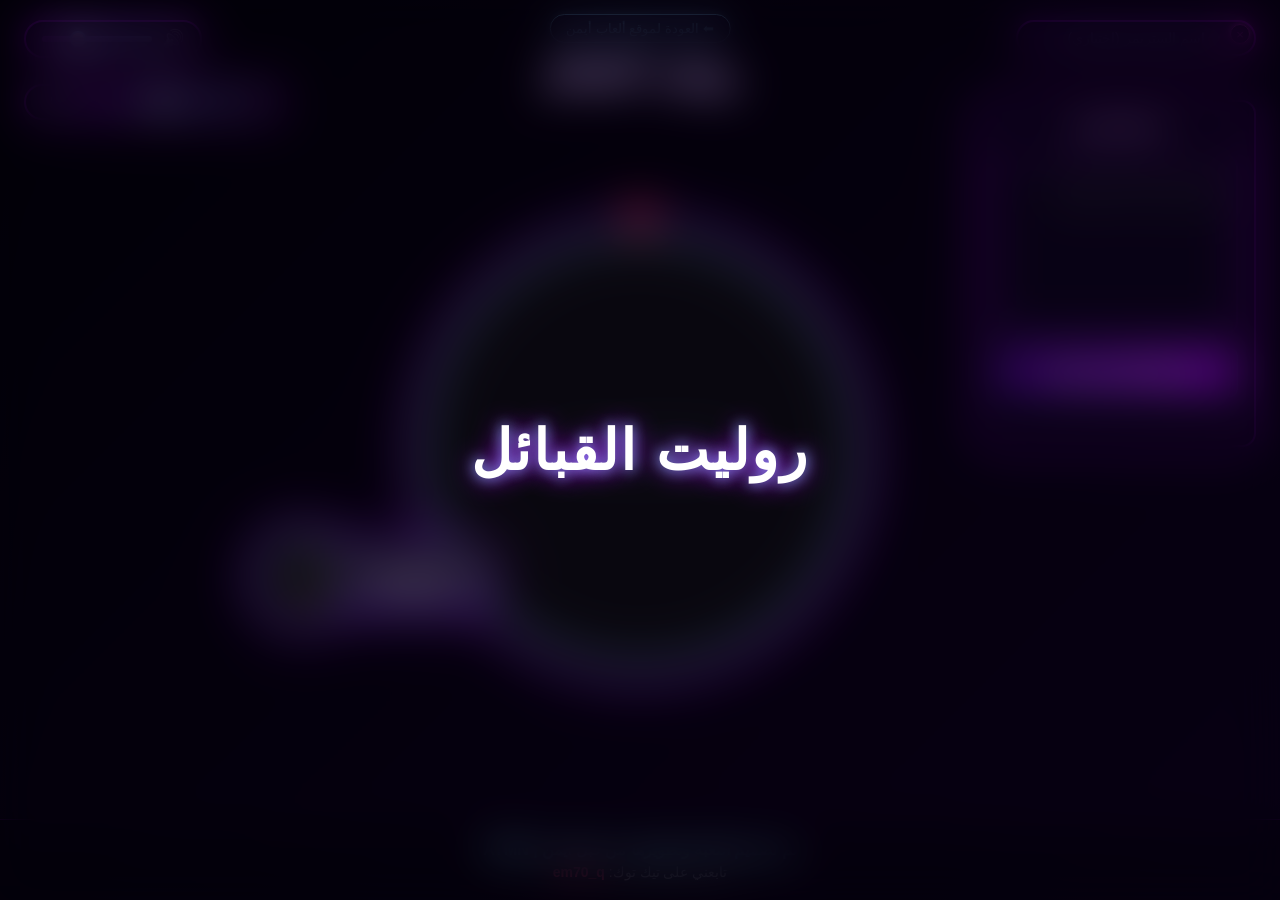
==== commit 61bc43fd: "Add files via upload" ====
--- a/index.html
+++ b/index.html
@@ -48,18 +48,21 @@
 
     <!-- الترويسة العلوية: عنوان اللعبة + اسم الستريمر -->
     <header class="top-header" id="top-header">
+        <a href="https://ayman-games.vercel.app/" target="_blank" rel="noopener" class="back-to-games-link">⬅ العودة لموقع ألعاب أيمن</a>
         <h1 class="game-title" id="game-title">روليت القبائل</h1>
-        <div class="streamer-name-wrapper" id="streamer-name-wrapper">
-            <input
-                type="text"
-                id="streamer-name-input"
-                class="streamer-name-input"
-                placeholder="اسم الستريمر (اختياري)"
-                maxlength="24"
-                aria-label="اسم الستريمر">
-            <button type="button" id="streamer-name-close" class="streamer-name-close" aria-label="إغلاق">&times;</button>
-        </div>
     </header>
+
+    <!-- حقل اسم الستريمر - ثابت في الزاوية العلوية اليمنى من الشاشة -->
+    <div class="streamer-name-wrapper" id="streamer-name-wrapper">
+        <input
+            type="text"
+            id="streamer-name-input"
+            class="streamer-name-input"
+            placeholder="اسم الستريمر (اختياري)"
+            maxlength="24"
+            aria-label="اسم الستريمر">
+        <button type="button" id="streamer-name-close" class="streamer-name-close" aria-label="إغلاق">&times;</button>
+    </div>
 
     <!-- طبقة العجلة القابلة للسحب - تظهر في منتصف الشاشة أسفل العنوان مباشرة،
          ويمكن للستريمر سحبها لأي مكان يناسب تخطيط بثه المباشر -->
@@ -81,6 +84,7 @@
     <main class="game-container">
         <!-- قسم التحكم والأسماء -->
         <section class="controls-section">
+            <h3 class="controls-section-title">إضافة اللاعبين</h3>
             <textarea id="names-input" placeholder="أدخل أسماء المشاركين هنا... (اسم واحد في كل سطر)"></textarea>
 
             <div class="buttons-group">
@@ -101,6 +105,7 @@
     <!-- نافذة القبائل (إقصاء / إرجاع) -->
     <div id="modal" class="modal" role="dialog" aria-modal="true">
         <div class="modal-content">
+            <button type="button" id="modal-close-btn" class="modal-close-btn" aria-label="إغلاق نافذة اختيار القبيلة">&times;</button>
             <h1 id="modal-chooser-name" class="modal-chooser-name"></h1>
             <h2 id="modal-title">اختر قبيلة</h2>
             <p id="modal-subtitle" class="modal-subtitle"></p>
--- a/style.css
+++ b/style.css
@@ -279,16 +279,11 @@
     }
 }
 .game-container {
-    display: flex;
-    flex-wrap: wrap;
-    width: 92%;
-    max-width: 1100px;
-    margin: 30px auto;
-    padding: 20px;
-    gap: 40px;
+    display: block;
+    width: auto;
+    margin: 0;
+    padding: 0;
     z-index: 2;
-    align-items: center;
-    justify-content: center;
 }
 
 /* ============================================================
@@ -314,9 +309,35 @@
    مساحتها محجوزة داخل .top-header ولا يتحرك العنوان أو أي عنصر آخر
    في الصفحة عند إخفائها */
 .streamer-name-wrapper {
-    position: relative;
+    position: fixed;
+    top: 20px;
+    right: 24px;
+    z-index: 60;
     display: inline-flex;
     transition: opacity 0.45s ease, transform 0.45s ease;
+}
+
+/* ============================================================
+   رابط العودة إلى موقع ألعاب أيمن (أعلى الصفحة، فوق العنوان)
+   ============================================================ */
+.back-to-games-link {
+    display: inline-block;
+    background: rgba(15, 5, 30, 0.85);
+    border: 1px solid #80d4ff;
+    border-radius: 20px;
+    padding: 6px 16px;
+    font-size: 13px;
+    color: #80d4ff;
+    text-decoration: none;
+    white-space: nowrap;
+    box-shadow: 0 0 10px rgba(128, 212, 255, 0.35);
+    transition: box-shadow 0.3s ease, transform 0.2s ease, color 0.3s ease;
+}
+
+.back-to-games-link:hover {
+    color: #fff;
+    box-shadow: 0 0 18px #80d4ff;
+    transform: translateY(-1px);
 }
 
 .streamer-name-wrapper.dismissed {
@@ -425,22 +446,17 @@
    يمكن للستريمر وضعها في أي مكان يناسب تخطيط بثه المباشر
    ============================================================ */
 .wheel-drag-layer {
+    position: fixed;
+    top: 50%;
+    left: 50%;
+    transform: translate(-50%, -50%);
     display: flex;
     flex-direction: column;
     align-items: center;
     width: fit-content;
-    margin: 100px auto 10px;
+    margin: 0;
     z-index: 8;
-    cursor: grab;
     user-select: none;
-}
-
-.wheel-drag-layer.is-fixed {
-    z-index: 20;
-}
-
-.wheel-drag-layer.dragging {
-    cursor: grabbing;
 }
 
 .wheel-wrapper {
@@ -568,13 +584,32 @@
     cursor: not-allowed;
 }
 
-/* قسم التحكم */
+/* قسم التحكم - نافذة ثابتة في يمين الشاشة */
 .controls-section {
-    flex: 1 1 380px;
-    max-width: 420px;
+    position: fixed;
+    top: 100px;
+    right: 24px;
+    width: 280px;
+    max-width: 90vw;
+    max-height: 75vh;
+    overflow-y: auto;
+    background: rgba(15, 5, 30, 0.88);
+    border: 2px solid #b300ff;
+    border-radius: 14px;
+    padding: 16px;
+    box-shadow: 0 0 25px rgba(179, 0, 255, 0.5);
     display: flex;
     flex-direction: column;
-    gap: 18px;
+    gap: 14px;
+    z-index: 40;
+}
+
+.controls-section-title {
+    text-align: center;
+    font-size: 15px;
+    color: #fff;
+    text-shadow: 0 0 8px #b300ff;
+    margin-bottom: 4px;
 }
 
 .game-title {
@@ -813,17 +848,55 @@
 }
 
 .modal-content {
+    position: relative;
     background: #110022;
     border: 3px solid #b300ff;
     box-shadow: 0 0 35px #b300ff;
     padding: 38px;
     border-radius: 18px;
-    max-width: 780px;
-    width: 100%;
+    width: 95vw;
+    max-width: 1600px;
     max-height: 88vh;
     overflow-y: auto;
     text-align: center;
     animation: popIn 0.25s ease;
+}
+
+/* زر إغلاق نافذة اختيار القبيلة (علامة X) - أعلى يمين النافذة دائماً */
+.modal-close-btn {
+    position: absolute;
+    top: 14px;
+    left: 14px;
+    width: 38px;
+    height: 38px;
+    border-radius: 50%;
+    border: 2px solid #80d4ff;
+    background: rgba(15, 5, 30, 0.9);
+    color: #80d4ff;
+    font-size: 22px;
+    line-height: 1;
+    cursor: pointer;
+    display: flex;
+    align-items: center;
+    justify-content: center;
+    z-index: 5;
+    transition: background 0.15s ease, color 0.15s ease, transform 0.15s ease;
+}
+
+.modal-close-btn:hover {
+    background: #80d4ff;
+    color: #110022;
+    transform: scale(1.08);
+}
+
+.modal.reentry-modal .modal-close-btn {
+    border-color: #22c55e;
+    color: #bbf7d0;
+}
+
+.modal.reentry-modal .modal-close-btn:hover {
+    background: #22c55e;
+    color: #04160c;
 }
 
 .modal-chooser-name {
@@ -859,8 +932,8 @@
 
 .tribes-grid {
     display: grid;
-    grid-template-columns: repeat(auto-fill, minmax(150px, 1fr));
-    gap: 18px;
+    grid-template-columns: repeat(auto-fill, minmax(170px, 1fr));
+    gap: 20px;
     margin-top: 22px;
 }
 
@@ -872,13 +945,49 @@
     cursor: pointer;
     font-weight: bold;
     font-size: 17px;
+    display: flex;
+    flex-direction: column;
+    align-items: center;
+    gap: 8px;
     transition: transform 0.15s ease, background 0.15s ease, color 0.15s ease;
+}
+
+.tribe-card-number {
+    display: inline-flex;
+    align-items: center;
+    justify-content: center;
+    width: 30px;
+    height: 30px;
+    border-radius: 50%;
+    background: #80d4ff;
+    color: #110022;
+    font-size: 15px;
+    font-weight: 900;
+}
+
+.tribe-card-name {
+    line-height: 1.3;
 }
 
 .tribe-card:hover {
     background: #80d4ff;
     color: #000;
     transform: scale(1.05);
+}
+
+.tribe-card:hover .tribe-card-number {
+    background: #110022;
+    color: #80d4ff;
+}
+
+.modal.reentry-modal .tribe-card-number {
+    background: #22c55e;
+    color: #04160c;
+}
+
+.modal.reentry-modal .tribe-card:hover .tribe-card-number {
+    background: #052e17;
+    color: #22c55e;
 }
 
 .modal-actions {
@@ -1089,8 +1198,26 @@
         top: auto;
         left: auto;
     }
-    .wheel-drag-layer:not(.is-fixed) {
-        margin-top: 150px;
+    .controls-section {
+        position: static;
+        width: 100%;
+        max-width: 420px;
+        max-height: none;
+        margin: 20px auto 0;
+        top: auto;
+        right: auto;
+    }
+    .streamer-name-wrapper {
+        position: static;
+        margin: 10px auto 0;
+        justify-content: center;
+    }
+    .wheel-drag-layer {
+        position: static;
+        top: auto;
+        left: auto;
+        transform: none;
+        margin: 150px auto 10px;
     }
 }
 
@@ -1110,8 +1237,32 @@
     .game-title { font-size: 22px; }
     .tribes-grid { grid-template-columns: repeat(2, 1fr); gap: 12px; }
     .tribe-card { padding: 16px 8px; font-size: 15px; }
-    .modal-content { padding: 24px; }
+    .modal-content { width: 96vw; padding: 24px; }
+    .modal-close-btn { top: 8px; left: 8px; width: 32px; height: 32px; font-size: 18px; }
     #winner-name { font-size: 28px; }
     .effect-content { font-size: 24px; }
     .winner-card-pro { padding: 34px 22px; }
 }
+
+/* ============================================================
+   تجاوب إضافي لأجهزة اللوحي (آيباد) بمقاسات البورتريه واللاندسكيب
+   ============================================================ */
+@media (min-width: 901px) and (max-width: 1112px) {
+    .controls-section,
+    .game-sidebar {
+        width: 230px;
+        right: 14px;
+    }
+    .left-controls {
+        width: 200px;
+        left: 14px;
+    }
+    .wheel-wrapper {
+        width: min(380px, 42vw);
+        height: min(380px, 42vw);
+    }
+}
+
+@media (max-width: 900px) and (min-width: 481px) {
+    .tribes-grid { grid-template-columns: repeat(3, 1fr); }
+}
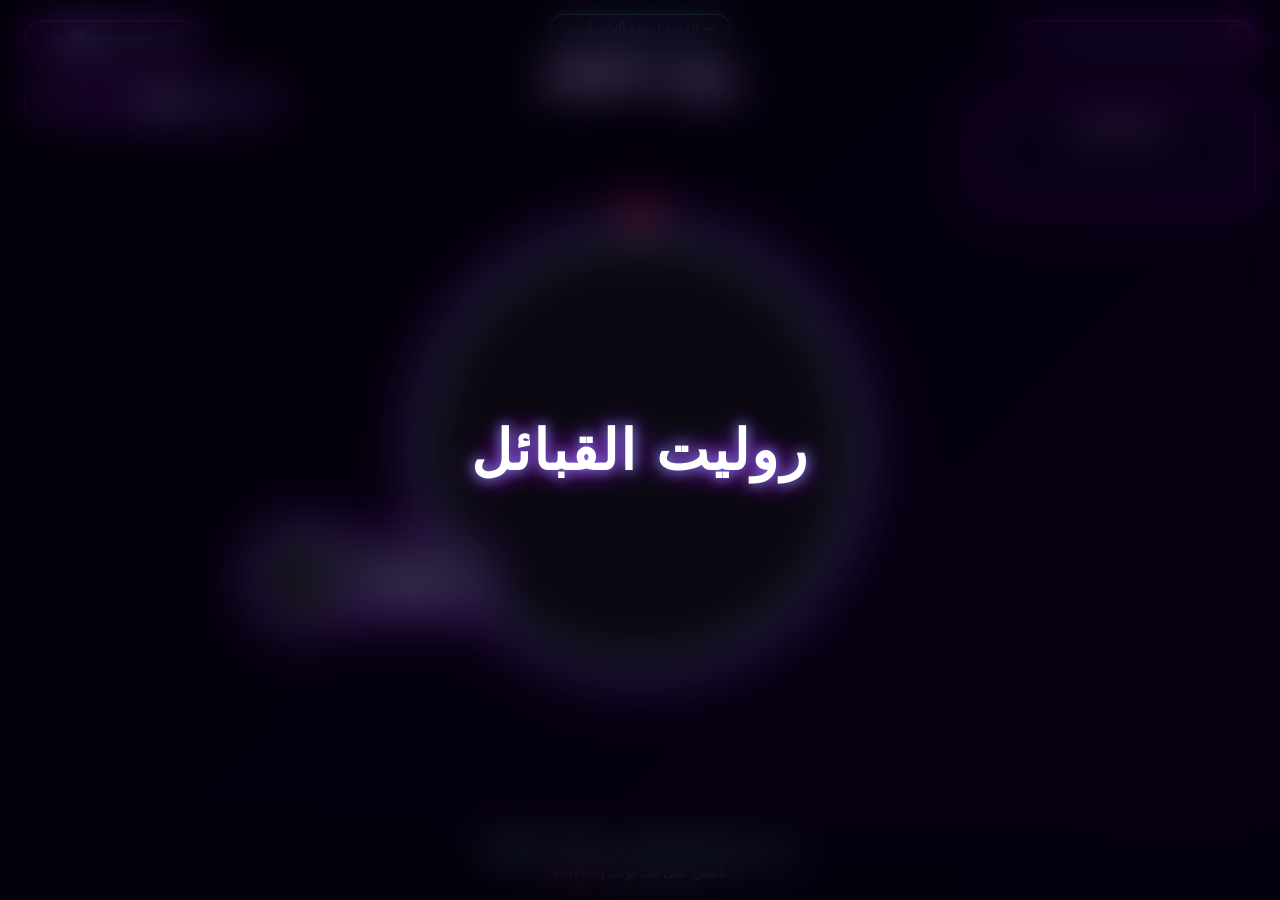
==== commit 6d2ac14f: "Add files via upload" ====
--- a/index.html
+++ b/index.html
@@ -141,6 +141,35 @@
         <p class="tiktok">تابعني على تيك توك: <span class="username">em70_q</span></p>
     </footer>
 
+    <!--
+        ==========================================================================
+        AGP Platform integration — يُحمَّل من نفس نطاق المنصة المنشورة، حتى لا
+        تتكرر ملفات AGP Core بكل مستودع لعبة على حدة. أي تحديث على المنصة
+        ينعكس هنا تلقائياً بدون أي تعديل بهذا المستودع.
+        ==========================================================================
+    -->
+    <script src="https://agp-dashboard.onrender.com/js/agp-core.js"></script>
+    <script src="https://agp-dashboard.onrender.com/js/agp-events.js"></script>
+    <script src="https://agp-dashboard.onrender.com/js/agp-timer-manager.js"></script>
+    <script src="https://agp-dashboard.onrender.com/js/agp-storage-manager.js"></script>
+    <script src="https://agp-dashboard.onrender.com/js/agp-services.js"></script>
+    <script src="https://agp-dashboard.onrender.com/js/agp-stream-connector.js"></script>
+    <script src="https://agp-dashboard.onrender.com/js/agp-session.js"></script>
+    <script src="https://agp-dashboard.onrender.com/js/agp-rooms-manager.js"></script>
+    <script src="https://agp-dashboard.onrender.com/js/agp-player-manager.js"></script>
+    <script src="https://agp-dashboard.onrender.com/js/agp-player-source.js"></script>
+    <script src="https://agp-dashboard.onrender.com/js/agp-keyword-manager.js"></script>
+    <script src="https://agp-dashboard.onrender.com/js/agp-queue-manager.js"></script>
+    <script src="https://agp-dashboard.onrender.com/js/agp-score-manager.js"></script>
+    <script src="https://agp-dashboard.onrender.com/js/agp-lobby.js"></script>
+    <script src="https://agp-dashboard.onrender.com/js/agp-game-api.js"></script>
+    <script src="https://agp-dashboard.onrender.com/js/agp-game-engine.js"></script>
+    <script src="https://agp-dashboard.onrender.com/js/agp-game-manager.js"></script>
+    <script src="https://agp-dashboard.onrender.com/js/agp-round-manager.js"></script>
+    <script src="https://agp-dashboard.onrender.com/adapters/tiktok/agp-tiktok-adapter.js"></script>
+    <script src="https://agp-dashboard.onrender.com/js/agp-game-shell.js"></script>
+    <script src="agp-shell-config.js"></script>
+
     <script src="script.js"></script>
 </body>
 </html>
--- a/style.css
+++ b/style.css
@@ -1030,22 +1030,26 @@
     z-index: 200;
     justify-content: center;
     align-items: center;
-    background: rgba(0,0,0,0.9);
+    background: rgba(0,0,0,0.35);
     padding: 20px;
     text-align: center;
 }
 
 .effect-content {
-    font-size: 32px;
+    font-size: 22px;
     font-weight: bold;
     text-align: center;
-    padding: 20px;
-    border-radius: 12px;
+    padding: 22px 34px;
+    border-radius: 999px;
     max-width: 90%;
-}
-
-.sad-effect { color: #ff3333; text-shadow: 0 0 20px #ff3333; animation: shake 0.4s infinite; }
-.joy-effect { color: #00ff66; text-shadow: 0 0 20px #00ff66; animation: bounce 0.5s infinite; }
+    color: #2c1240;
+    background: linear-gradient(90deg, #e8e0f0, #8b3fd6);
+    border: 2px solid #9b3fe0;
+    box-shadow: 0 0 30px rgba(155, 63, 224, 0.5);
+}
+
+.sad-effect { background: linear-gradient(90deg, #f0dede, #d63f3f); color: #4a1010; }
+.joy-effect { background: linear-gradient(90deg, #dff0e0, #3fd67a); color: #0f4a20; }
 
 @keyframes shake {
     0%, 100% { transform: translateX(0); }
@@ -1266,3 +1270,8 @@
 @media (max-width: 900px) and (min-width: 481px) {
     .tribes-grid { grid-template-columns: repeat(3, 1fr); }
 }
+
+/* ⚠️ إضافة: إخفاء مربع الإضافة اليدوية القديم (الانضمام صار تلقائياً من
+   تيك توك عبر AGP). يبقى بالـ DOM فعلياً (الآلية التلقائية تعتمد على
+   وجوده)، فقط مخفي عن الستريمر. #player-count يبقى ظاهراً. */
+#names-input, #add-btn { display: none !important; }
